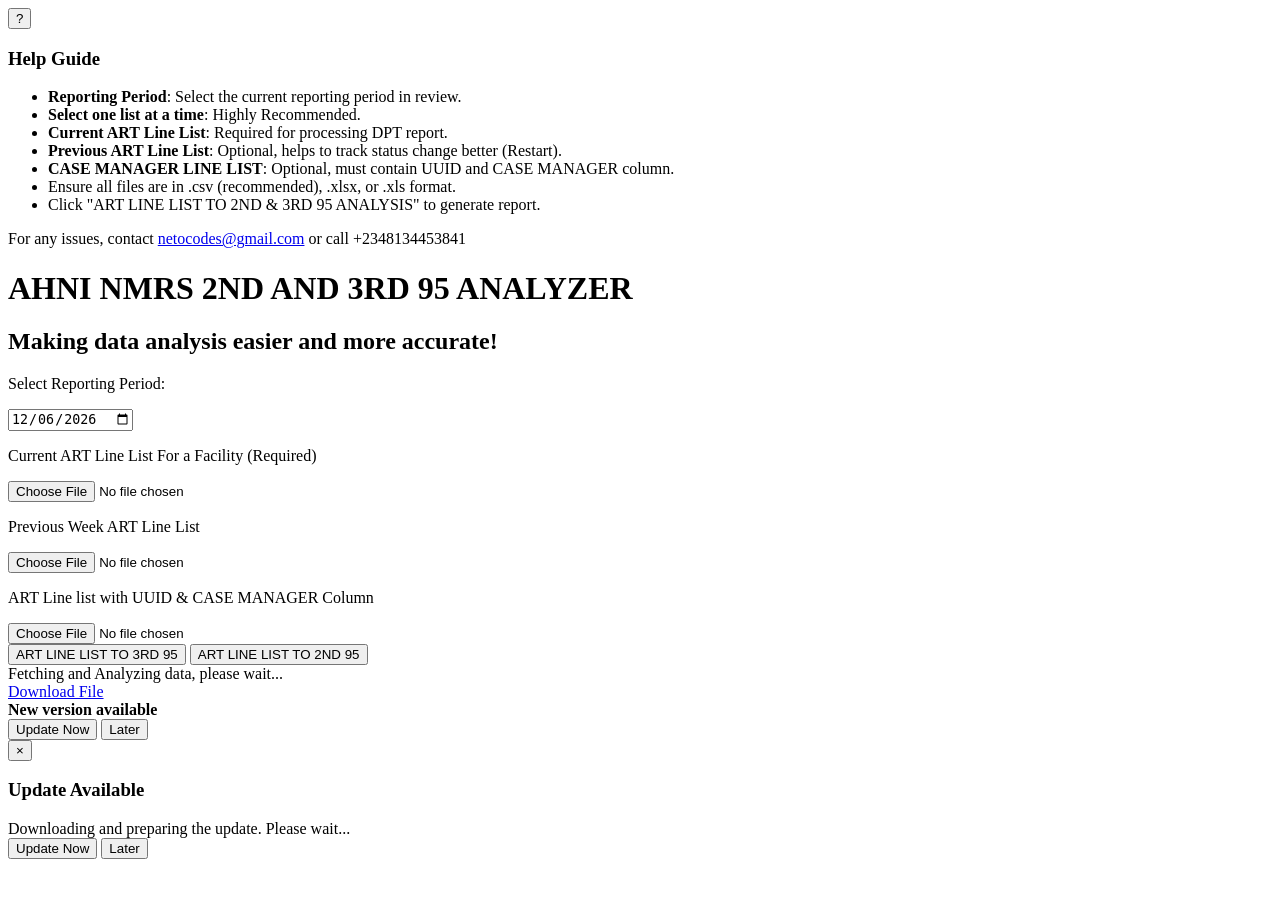
==== update_package/app/templates/index.html @ 1bf636d2 "added updater" ====
<!DOCTYPE html>
<html lang="en">
<head>
    <meta charset="UTF-8">
    <meta name="viewport" content="width=device-width, initial-scale=1.0">
    <title>2ND & 3RD 95 ANALYZER</title>
    <link rel="stylesheet" href="static/style.css">
    <script src="https://code.jquery.com/jquery-3.6.0.min.js"></script>
</head>
<body>
    <button id="helpBtn" title="Help">?</button>
    <div id="helpBox" class="hidden">
        <h3>Help Guide</h3>
        <ul>
            <li><strong>Reporting Period</strong>: Select the current reporting period in review.</li>
            <li><strong>Select one list at a time</strong>: Highly Recommended.</li>
            <li><strong>Current ART Line List</strong>: Required for processing DPT report.</li>
            <li><strong>Previous ART Line List</strong>: Optional, helps to track status change better (Restart).</li>
            <li><strong>CASE MANAGER LINE LIST</strong>: Optional, must contain UUID and CASE MANAGER column.</li>
            <li>Ensure all files are in .csv (recommended), .xlsx, or .xls format.</li>
            <li>Click "ART LINE LIST TO 2ND & 3RD 95 ANALYSIS" to generate report.</li>
        </ul>
        <p>For any issues, contact <a href="mailto:netocodes@gmail.com">netocodes@gmail.com</a> or call +2348134453841</p>
    </div>

    <div class="container">
        <!-- License Status Badge -->
        <div id="licenseBadge" class="license-badge hidden"></div>
        <h1>AHNI NMRS 2ND AND 3RD 95 ANALYZER</h1>
        <h2>Making data analysis easier and more accurate!</h2>

        <div class="form-row">
            <div class="form-group">
                <label for="endDate"><p>Select Reporting Period:</p></label>
                <input type="date" id="endDate" name="endDate">
            </div>
        </div>

        <div class="form-row">
            <div class="form-group">
                <p>Current ART Line List For a Facility <span class="required">(Required)</span></p>
                <input type="file" id="fileInput" name="file1" accept=".xlsx,.xls,.csv" />
            </div>

            <div class="form-group">
                <p>Previous Week ART Line List</p>
                <input type="file" id="fileInput2" name="file2" accept=".xlsx,.xls,.csv" />
            </div>

            <div class="form-group">
                <p>ART Line list with UUID & CASE MANAGER Column</p>
                <input type="file" id="fileInput3" name="file3" accept=".xlsx,.xls,.csv" />
            </div>
        </div>

        <div id="uploadMessage"></div>

        <div class="button-group">
            <button id="fetchData">ART LINE LIST TO 3RD 95</button>
            <button id="fetchData2nd">ART LINE LIST TO 2ND 95</button>
        </div>

        <div id="loading" class="hidden">
            <div class="spinner"></div> Fetching and Analyzing data, please wait...
        </div>
        <div id="message"></div>

        <a id="downloadLinkgray" class="hidden" href="#" target="_blank">Download File</a>
    </div>


    <div id="updateBanner" class="update-banner hidden">
        <div>
            <strong>New version available</strong>
            <span id="updateText"></span>
        </div>
        <div class="update-actions">
            <button id="updateNowBtn" type="button">Update Now</button>
            <button id="updateLaterBtn" type="button" class="secondary-btn">Later</button>
        </div>
    </div>

    <div id="updateModal" class="update-modal hidden">
        <div class="update-card">
            <button id="closeUpdateModal" class="update-close" type="button">&times;</button>
            <h3>Update Available</h3>
            <p id="updateModalVersion"></p>
            <ul id="updateNotes"></ul>
            <div id="updateProgress" class="update-progress hidden">
                Downloading and preparing the update. Please wait...
            </div>
            <div class="update-modal-actions">
                <button id="confirmUpdateBtn" type="button">Update Now</button>
                <button id="cancelUpdateBtn" type="button" class="secondary-btn">Later</button>
            </div>
        </div>
    </div>

    <script>
        const today = new Date();
        const year = today.getFullYear();
        const month = String(today.getMonth() + 1).padStart(2, '0');
        const day = String(today.getDate()).padStart(2, '0');
        document.getElementById('endDate').value = `${year}-${month}-${day}`;

        function uploadAndProcess(endpoint) {
            const file1 = $("#fileInput")[0].files[0];
            const file2 = $("#fileInput2")[0].files[0];
            const file3 = $("#fileInput3")[0].files[0];
            const endDate = $("#endDate").val();
            const allowedExtensions = /\.(xlsx|xls|csv)$/i;

            $("#message").removeClass("message errmessage").text("");
            $("#downloadLinkgray").addClass("hidden");

            if (!file1) {
                return showError("Please select Current ART Line List Excel file.");
            }
            if (!allowedExtensions.test(file1.name)) {
                return showError("Current ART Line List must be an Excel file or CSV.");
            }
            if (file2 && !allowedExtensions.test(file2.name)) {
                return showError("Previous ART Line List must be an Excel file or CSV.");
            }
            if (file3 && !allowedExtensions.test(file3.name)) {
                return showError("Case Manager file must be an Excel file or CSV.");
            }

            const formData = new FormData();
            formData.append("file1", file1);
            if (file2) formData.append("file2", file2);
            if (file3) formData.append("file3", file3);
            formData.append("endDate", endDate);

            $("#loading").removeClass("hidden");

            $.ajax({
                url: endpoint,
                type: "POST",
                data: formData,
                processData: false,
                contentType: false,
                success: function (response) {
                    $("#loading").addClass("hidden");
                    $("#message").text(response.message).addClass("message");
                    if (response.download_url) {
                        $("#downloadLinkgray")
                            .attr("href", response.download_url)
                            .removeClass("hidden")
                            .addClass("downloadLink");
                    }
                },
                error: function (xhr) {
                    $("#loading").addClass("hidden");
                    let errMsg = "Error fetching and processing data.";
                    if (xhr.responseJSON && xhr.responseJSON.message) {
                        errMsg = xhr.responseJSON.message;
                    }
                    showError(errMsg);
                }
            });
        }

        function showError(message) {
            $("#message").text(message).addClass("errmessage");
        }

        let availableUpdate = null;

        function showUpdate(update) {
            availableUpdate = update;
            $("#updateText").text(` Version ${update.version} is available.`);
            $("#updateBanner").removeClass("hidden");

            $("#updateModalVersion").text(`Current version: ${update.current_version}  →  New version: ${update.version}`);
            const notes = Array.isArray(update.release_notes) ? update.release_notes : [];
            $("#updateNotes").empty();
            notes.forEach(note => $("#updateNotes").append($('<li>').text(note)));
            $("#updateModal").removeClass("hidden");
        }

        function checkForApplicationUpdate(showModal = false) {
            $.getJSON("/api/update/check")
                .done(function (data) {
                    if (data.update_available) {
                        showUpdate(data);
                    } else if (showModal) {
                        alert("You are already using the latest version.");
                    }
                })
                .fail(function () {
                    if (showModal) {
                        alert("Unable to check for updates. Please check your internet connection and try again.");
                    }
                });
        }

        function installUpdate() {
            if (!availableUpdate) return;
            $("#confirmUpdateBtn, #updateNowBtn").prop("disabled", true);
            $("#cancelUpdateBtn, #updateLaterBtn, #closeUpdateModal").prop("disabled", true);
            $("#updateProgress").removeClass("hidden");

            $.ajax({
                url: "/api/update/install",
                type: "POST",
                contentType: "application/json",
                success: function () {
                    $("#updateProgress").text("Update installed. Restarting the analyzer...");
                },
                error: function (xhr) {
                    const message = xhr.responseJSON && xhr.responseJSON.message
                        ? xhr.responseJSON.message
                        : "The update could not be installed.";
                    alert(message);
                    $("#confirmUpdateBtn, #updateNowBtn").prop("disabled", false);
                    $("#cancelUpdateBtn, #updateLaterBtn, #closeUpdateModal").prop("disabled", false);
                    $("#updateProgress").addClass("hidden");
                }
            });
        }

        $(document).ready(function () {
            $("#updateNowBtn, #confirmUpdateBtn").click(installUpdate);
            $("#updateLaterBtn, #cancelUpdateBtn, #closeUpdateModal").click(function () {
                $("#updateModal").addClass("hidden");
            });

            // Fetch and display license status on page load
            $.getJSON("/api/license-status", function (data) {
                const $badge = $("#licenseBadge");
                if (data.is_trial) {
                    $badge
                        .html(`⏳ <strong>Trial Version</strong> — ${data.days_remaining} Days Remaining`)
                        .addClass("badge-trial")
                        .removeClass("hidden");
                } else {
                    $badge
                        .html(`✓ <strong>Licensed Version</strong>`)
                        .addClass("badge-full")
                        .removeClass("hidden");
                }
            });

            $("#fetchData").click(() => uploadAndProcess("/fetch"));
            $("#fetchData2nd").click(() => uploadAndProcess("/fetch2nd95"));
            $("#helpBtn").click(() => $("#helpBox").toggleClass("hidden"));

            // Check for updates after the application UI has loaded.
            setTimeout(() => checkForApplicationUpdate(false), 2500);
        });
    </script>
</body>
</html>
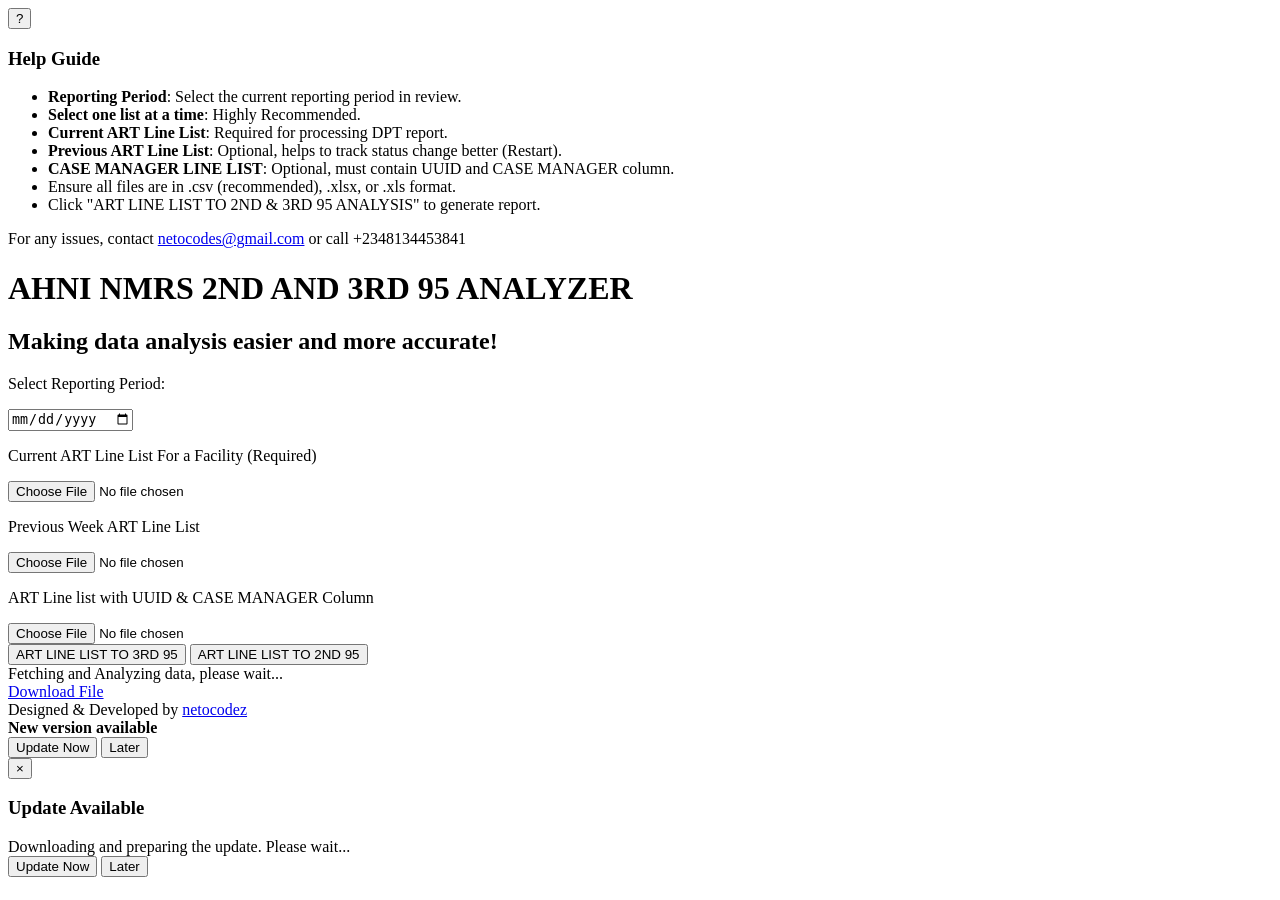
==== commit 2ea679f2: "NEW release" ====
--- a/update_package/app/templates/index.html
+++ b/update_package/app/templates/index.html
@@ -6,9 +6,10 @@
     <title>2ND & 3RD 95 ANALYZER</title>
     <link rel="stylesheet" href="static/style.css">
     <script src="https://code.jquery.com/jquery-3.6.0.min.js"></script>
+    <script src="static/app.js" defer></script>
 </head>
 <body>
-    <button id="helpBtn" title="Help">?</button>
+    <button id="helpBtn" title="Help" aria-expanded="false">?</button>
     <div id="helpBox" class="hidden">
         <h3>Help Guide</h3>
         <ul>
@@ -24,13 +25,17 @@
     </div>
 
     <div class="container">
-        <!-- License Status Badge -->
-        <div id="licenseBadge" class="license-badge hidden"></div>
+        <!-- License & Version Badges -->
+        <div class="status-badge-container">
+            <div id="licenseBadge" class="license-badge hidden"></div>
+            <div id="appVersionBadge" class="version-tag hidden"></div>
+        </div>
+
         <h1>AHNI NMRS 2ND AND 3RD 95 ANALYZER</h1>
         <h2>Making data analysis easier and more accurate!</h2>
 
         <div class="form-row">
-            <div class="form-group">
+            <div class="date-picker-group">
                 <label for="endDate"><p>Select Reporting Period:</p></label>
                 <input type="date" id="endDate" name="endDate">
             </div>
@@ -56,8 +61,8 @@
         <div id="uploadMessage"></div>
 
         <div class="button-group">
-            <button id="fetchData">ART LINE LIST TO 3RD 95</button>
-            <button id="fetchData2nd">ART LINE LIST TO 2ND 95</button>
+            <button id="fetchData" type="button">ART LINE LIST TO 3RD 95</button>
+            <button id="fetchData2nd" type="button">ART LINE LIST TO 2ND 95</button>
         </div>
 
         <div id="loading" class="hidden">
@@ -66,9 +71,13 @@
         <div id="message"></div>
 
         <a id="downloadLinkgray" class="hidden" href="#" target="_blank">Download File</a>
+
+        <footer class="app-footer">
+            Designed & Developed by <a href="https://netocodez.github.io/My-Profile/" class="footer-link">netocodez</a>
+        </footer>
     </div>
 
-
+    <!-- Application Update Banner -->
     <div id="updateBanner" class="update-banner hidden">
         <div>
             <strong>New version available</strong>
@@ -80,6 +89,7 @@
         </div>
     </div>
 
+    <!-- Application Update Modal -->
     <div id="updateModal" class="update-modal hidden">
         <div class="update-card">
             <button id="closeUpdateModal" class="update-close" type="button">&times;</button>
@@ -95,160 +105,5 @@
             </div>
         </div>
     </div>
-
-    <script>
-        const today = new Date();
-        const year = today.getFullYear();
-        const month = String(today.getMonth() + 1).padStart(2, '0');
-        const day = String(today.getDate()).padStart(2, '0');
-        document.getElementById('endDate').value = `${year}-${month}-${day}`;
-
-        function uploadAndProcess(endpoint) {
-            const file1 = $("#fileInput")[0].files[0];
-            const file2 = $("#fileInput2")[0].files[0];
-            const file3 = $("#fileInput3")[0].files[0];
-            const endDate = $("#endDate").val();
-            const allowedExtensions = /\.(xlsx|xls|csv)$/i;
-
-            $("#message").removeClass("message errmessage").text("");
-            $("#downloadLinkgray").addClass("hidden");
-
-            if (!file1) {
-                return showError("Please select Current ART Line List Excel file.");
-            }
-            if (!allowedExtensions.test(file1.name)) {
-                return showError("Current ART Line List must be an Excel file or CSV.");
-            }
-            if (file2 && !allowedExtensions.test(file2.name)) {
-                return showError("Previous ART Line List must be an Excel file or CSV.");
-            }
-            if (file3 && !allowedExtensions.test(file3.name)) {
-                return showError("Case Manager file must be an Excel file or CSV.");
-            }
-
-            const formData = new FormData();
-            formData.append("file1", file1);
-            if (file2) formData.append("file2", file2);
-            if (file3) formData.append("file3", file3);
-            formData.append("endDate", endDate);
-
-            $("#loading").removeClass("hidden");
-
-            $.ajax({
-                url: endpoint,
-                type: "POST",
-                data: formData,
-                processData: false,
-                contentType: false,
-                success: function (response) {
-                    $("#loading").addClass("hidden");
-                    $("#message").text(response.message).addClass("message");
-                    if (response.download_url) {
-                        $("#downloadLinkgray")
-                            .attr("href", response.download_url)
-                            .removeClass("hidden")
-                            .addClass("downloadLink");
-                    }
-                },
-                error: function (xhr) {
-                    $("#loading").addClass("hidden");
-                    let errMsg = "Error fetching and processing data.";
-                    if (xhr.responseJSON && xhr.responseJSON.message) {
-                        errMsg = xhr.responseJSON.message;
-                    }
-                    showError(errMsg);
-                }
-            });
-        }
-
-        function showError(message) {
-            $("#message").text(message).addClass("errmessage");
-        }
-
-        let availableUpdate = null;
-
-        function showUpdate(update) {
-            availableUpdate = update;
-            $("#updateText").text(` Version ${update.version} is available.`);
-            $("#updateBanner").removeClass("hidden");
-
-            $("#updateModalVersion").text(`Current version: ${update.current_version}  →  New version: ${update.version}`);
-            const notes = Array.isArray(update.release_notes) ? update.release_notes : [];
-            $("#updateNotes").empty();
-            notes.forEach(note => $("#updateNotes").append($('<li>').text(note)));
-            $("#updateModal").removeClass("hidden");
-        }
-
-        function checkForApplicationUpdate(showModal = false) {
-            $.getJSON("/api/update/check")
-                .done(function (data) {
-                    if (data.update_available) {
-                        showUpdate(data);
-                    } else if (showModal) {
-                        alert("You are already using the latest version.");
-                    }
-                })
-                .fail(function () {
-                    if (showModal) {
-                        alert("Unable to check for updates. Please check your internet connection and try again.");
-                    }
-                });
-        }
-
-        function installUpdate() {
-            if (!availableUpdate) return;
-            $("#confirmUpdateBtn, #updateNowBtn").prop("disabled", true);
-            $("#cancelUpdateBtn, #updateLaterBtn, #closeUpdateModal").prop("disabled", true);
-            $("#updateProgress").removeClass("hidden");
-
-            $.ajax({
-                url: "/api/update/install",
-                type: "POST",
-                contentType: "application/json",
-                success: function () {
-                    $("#updateProgress").text("Update installed. Restarting the analyzer...");
-                },
-                error: function (xhr) {
-                    const message = xhr.responseJSON && xhr.responseJSON.message
-                        ? xhr.responseJSON.message
-                        : "The update could not be installed.";
-                    alert(message);
-                    $("#confirmUpdateBtn, #updateNowBtn").prop("disabled", false);
-                    $("#cancelUpdateBtn, #updateLaterBtn, #closeUpdateModal").prop("disabled", false);
-                    $("#updateProgress").addClass("hidden");
-                }
-            });
-        }
-
-        $(document).ready(function () {
-            $("#updateNowBtn, #confirmUpdateBtn").click(installUpdate);
-            $("#updateLaterBtn, #cancelUpdateBtn, #closeUpdateModal").click(function () {
-                $("#updateModal").addClass("hidden");
-            });
-
-            // Fetch and display license status on page load
-            $.getJSON("/api/license-status", function (data) {
-                const $badge = $("#licenseBadge");
-                if (data.is_trial) {
-                    $badge
-                        .html(`⏳ <strong>Trial Version</strong> — ${data.days_remaining} Days Remaining`)
-                        .addClass("badge-trial")
-                        .removeClass("hidden");
-                } else {
-                    $badge
-                        .html(`✓ <strong>Licensed Version</strong>`)
-                        .addClass("badge-full")
-                        .removeClass("hidden");
-                }
-            });
-
-            $("#fetchData").click(() => uploadAndProcess("/fetch"));
-            $("#fetchData2nd").click(() => uploadAndProcess("/fetch2nd95"));
-            $("#helpBtn").click(() => $("#helpBox").toggleClass("hidden"));
-
-            // Check for updates after the application UI has loaded.
-            setTimeout(() => checkForApplicationUpdate(false), 2500);
-        });
-    </script>
 </body>
-</html>
+</html>
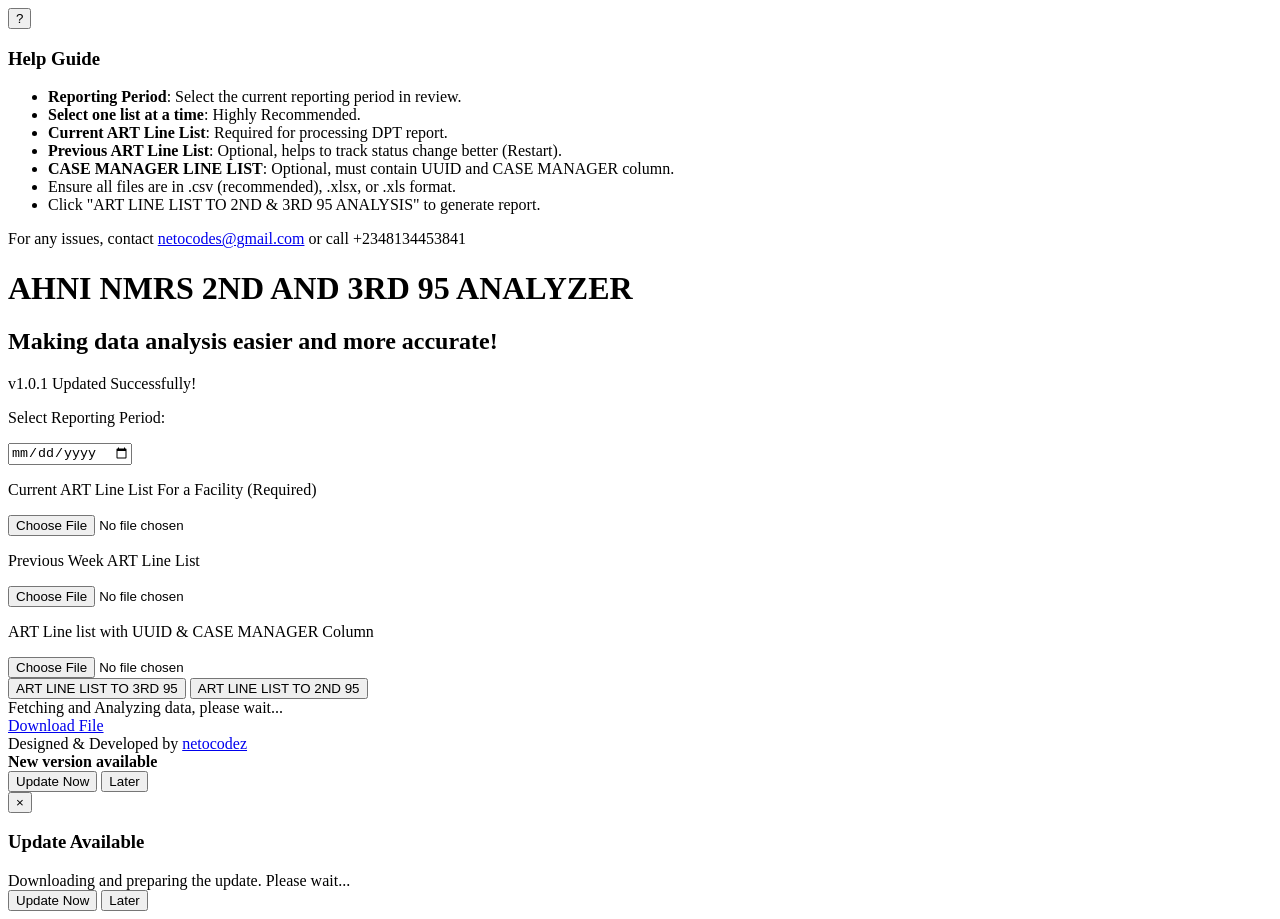
==== commit 046e5590: "added v1.0.1" ====
--- a/update_package/app/templates/index.html
+++ b/update_package/app/templates/index.html
@@ -33,6 +33,7 @@
 
         <h1>AHNI NMRS 2ND AND 3RD 95 ANALYZER</h1>
         <h2>Making data analysis easier and more accurate!</h2>
+        <span class="badge bg-success">v1.0.1 Updated Successfully!</span>
 
         <div class="form-row">
             <div class="date-picker-group">
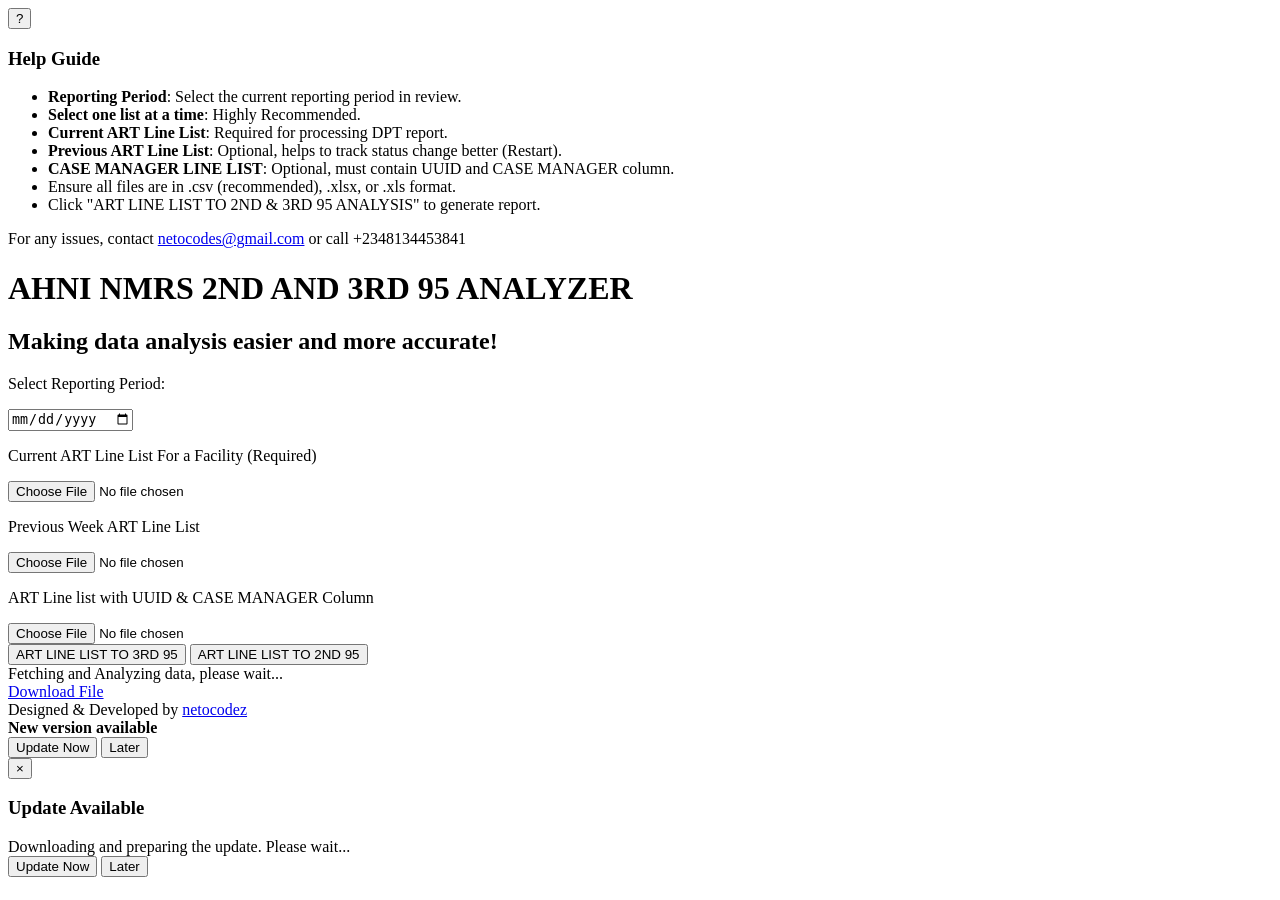
==== commit 7c9b3570: "revert to v1.0.0" ====
--- a/update_package/app/templates/index.html
+++ b/update_package/app/templates/index.html
@@ -33,7 +33,6 @@
 
         <h1>AHNI NMRS 2ND AND 3RD 95 ANALYZER</h1>
         <h2>Making data analysis easier and more accurate!</h2>
-        <span class="badge bg-success">v1.0.1 Updated Successfully!</span>
 
         <div class="form-row">
             <div class="date-picker-group">
